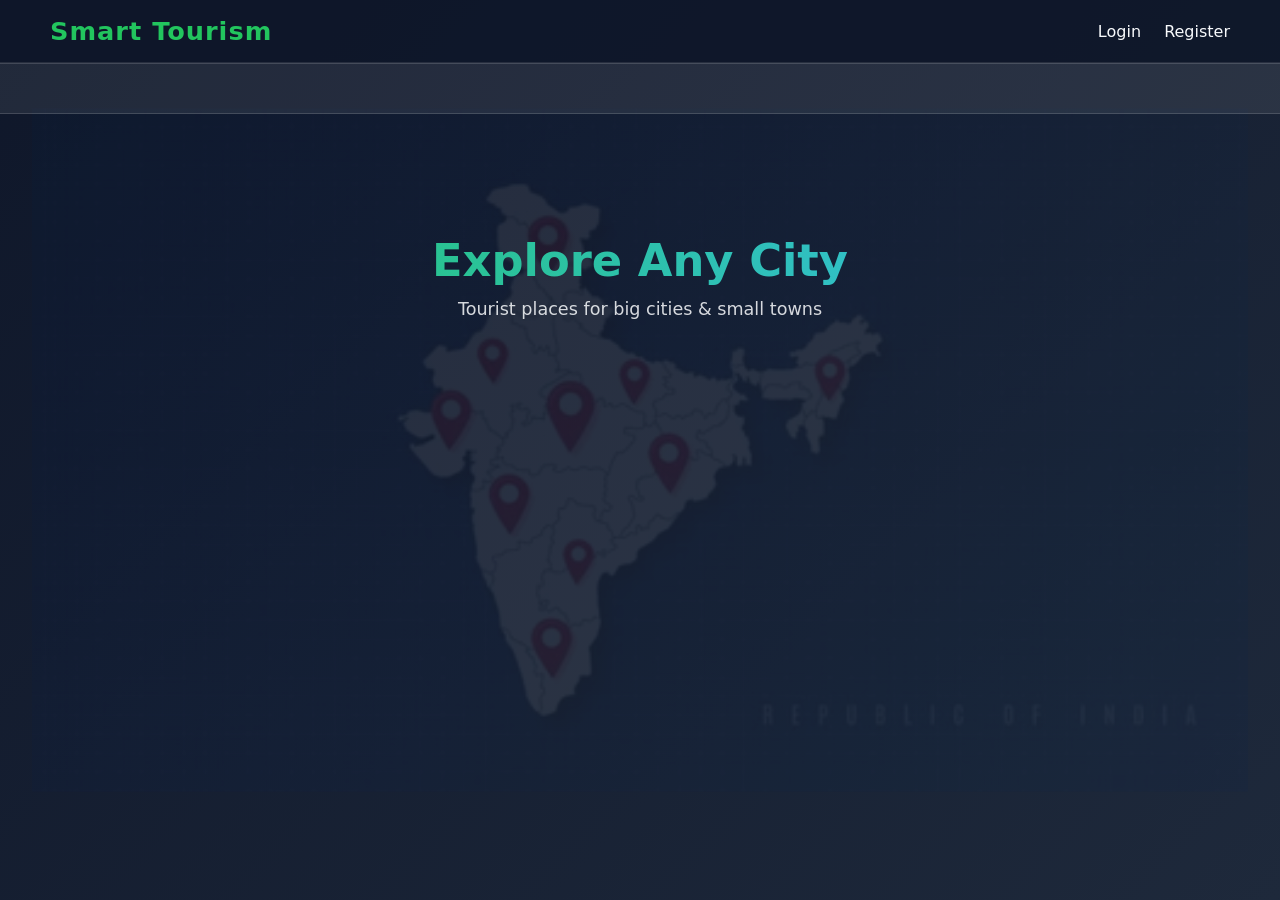
==== index.html @ d1aae3b4 "Frontend initial commit" ====
<!DOCTYPE html>
<html>
<head>
  <title>Smart Tourism</title>
  <link rel="stylesheet" href="css/style.css">
</head>
<body>

<nav class="navbar">
  <h1>Smart Tourism</h1>
  <div>
    <a href="login.html">Login</a>
    <a href="register.html">Register</a>
  </div>
</nav>
<div class="marquee-container">
  <p class="marquee-text">
    Welcome to Incredible India • • Discover Hidden Gems ✨
  </p>
</div>


<section class="hero">
  <h2>Explore Any City</h2>
  <p>Tourist places for big cities & small towns</p>
</section>

</body>
</html>
---- css/style.css ----
/* =========================
   GLOBAL RESET & VARIABLES
========================= */
:root {
  --primary: #2563eb;
  --secondary: #22c55e;
  --dark: #0f172a;
  --light: #f8fafc;
  --accent: #f97316;
  --danger: #ef4444;
  --glass: rgba(255, 255, 255, 0.15);
}

* {
  margin: 0;
  padding: 0;
  box-sizing: border-box;
}

body {
  font-family: "Segoe UI", system-ui, sans-serif;
  background: linear-gradient(135deg, #0f172a, #1e293b);
  color: var(--light);
  min-height: 100vh;
  animation: fadeIn 0.8s ease-in;
}

/* =========================
   ANIMATIONS
========================= */
@keyframes fadeIn {
  from { opacity: 0; transform: translateY(10px); }
  to { opacity: 1; transform: translateY(0); }
}

@keyframes float {
  0% { transform: translateY(0); }
  50% { transform: translateY(-6px); }
  100% { transform: translateY(0); }
}
/* =========================
   WATERMARK IMAGE
========================= */
body::before {
  content: "";
  position: fixed;
  top: 50%;
  left: 50%;
  width: 95%;
  height: 95%;
  background: url("../assets/india-map.avif") no-repeat center;
  background-size: contain;
  opacity: 0.08;
  transform: translate(-50%, -50%);
  pointer-events: none;
  z-index: 0;
}

/* Ensure content stays above watermark */
body > * {
  position: relative;
  z-index: 1;
}

/* =========================
   NAVBAR
========================= */
.navbar {
  display: flex;
  justify-content: space-between;
  align-items: center;
  padding: 16px 50px;
  background: rgba(15, 23, 42, 0.85);
  backdrop-filter: blur(10px);
  border-bottom: 1px solid rgba(255,255,255,0.1);
}

.navbar h1 {
  font-size: 1.6rem;
  letter-spacing: 1px;
  color: var(--secondary);
}

.navbar a {
  color: var(--light);
  margin-left: 18px;
  text-decoration: none;
  position: relative;
}

.navbar a::after {
  content: "";
  position: absolute;
  left: 0;
  bottom: -4px;
  width: 0%;
  height: 2px;
  background: var(--secondary);
  transition: 0.3s;
}

.navbar a:hover::after {
  width: 100%;
}

/* =========================
   HERO SECTION
========================= */
.hero {
  text-align: center;
  margin-top: 120px;
  animation: float 4s ease-in-out infinite;
}

.hero h2 {
  font-size: 2.8rem;
  background: linear-gradient(90deg, #22c55e, #38bdf8);
  -webkit-background-clip: text;
  color: transparent;
}

.hero p {
  margin-top: 12px;
  font-size: 1.1rem;
  opacity: 0.85;
}

/* =========================
   FORMS (LOGIN / REGISTER / ADMIN)
========================= */
form {
  width: 380px;
  margin: 80px auto;
  padding: 30px;
  background: var(--glass);
  border-radius: 16px;
  backdrop-filter: blur(14px);
  border: 1px solid rgba(255,255,255,0.25);
  box-shadow: 0 20px 40px rgba(0,0,0,0.35);
  animation: fadeIn 0.8s ease;
}

form h2 {
  text-align: center;
  margin-bottom: 20px;
}

input, textarea, select {
  width: 100%;
  margin-bottom: 16px;
  padding: 12px;
  border-radius: 10px;
  border: none;
  outline: none;
  background: rgba(255,255,255,0.85);
  font-size: 0.95rem;
}

input:focus, textarea:focus, select:focus {
  outline: 2px solid var(--secondary);
}

textarea {
  resize: none;
  height: 90px;
}

/* =========================
   BUTTONS
========================= */
button {
  width: 100%;
  padding: 12px;
  border: none;
  border-radius: 10px;
  background: linear-gradient(135deg, var(--primary), var(--secondary));
  color: white;
  font-size: 1rem;
  cursor: pointer;
  transition: 0.3s;
}

button:hover {
  transform: translateY(-2px);
  box-shadow: 0 12px 25px rgba(34,197,94,0.45);
}

button:disabled {
  background: gray;
  cursor: not-allowed;
}

/* =========================
   DASHBOARD MAP
========================= */
#map {
  margin: 40px auto;
  border-radius: 20px;
  overflow: hidden;
  box-shadow: 0 25px 45px rgba(0,0,0,0.5);
  border: 3px solid rgba(255,255,255,0.2);
}

#selectedCity {
  margin-top: 10px;
  font-size: 1.1rem;
  color: var(--secondary);
}

/* =========================
   PLACES PAGE
========================= */
#placesContainer {
  display: grid;
  grid-template-columns: repeat(auto-fit, minmax(260px, 1fr));
  gap: 25px;
  padding: 40px;
}
#placesContainer div {
  background: var(--glass);
  backdrop-filter: blur(12px);
  border-radius: 18px;
  padding: 18px;
  text-align: center;
  border: 1px solid rgba(255,255,255,0.2);
  transition: 0.4s;
}

#placesContainer div:hover {
  transform: translateY(-8px) scale(1.02);
  box-shadow: 0 25px 40px rgba(0,0,0,0.45);
}

#placesContainer img {
  width: 100%;
  height: 200px;              /* 🔒 SAME for all */
  object-fit: contain;        /* FULL image */
  object-position: center;
  background: rgba(0,0,0,0.25);
  border-radius: 14px;
  margin-bottom: 10px;
  display: block;
}


/* =========================
   ADMIN DASHBOARD
========================= */
.admin-title {
  text-align: center;
  margin-top: 40px;
  font-size: 1.8rem;
  color: var(--accent);
}

/* =========================
   RESPONSIVE
========================= */
@media (max-width: 600px) {
  .navbar {
    padding: 14px 20px;
  }

  form {
    width: 90%;
  }

  .hero h2 {
    font-size: 2rem;
  }
}
.marquee-container {
  width: 100%;
  overflow: hidden;
  background: rgba(255, 255, 255, 0.08);
  padding: 10px 0;
  border-top: 1px solid rgba(255,255,255,0.15);
  border-bottom: 1px solid rgba(255,255,255,0.15);
}

.marquee-text {
  display: inline-block;
  white-space: nowrap;
  padding-left: 100%;
  font-size: 25px;
  color: hsl(45, 88%, 45%);
  animation: marquee 8s linear infinite;
}

@keyframes marquee {
  from {
    transform: translateX(0);
  }
  to {
    transform: translateX(-100%);
  }
}
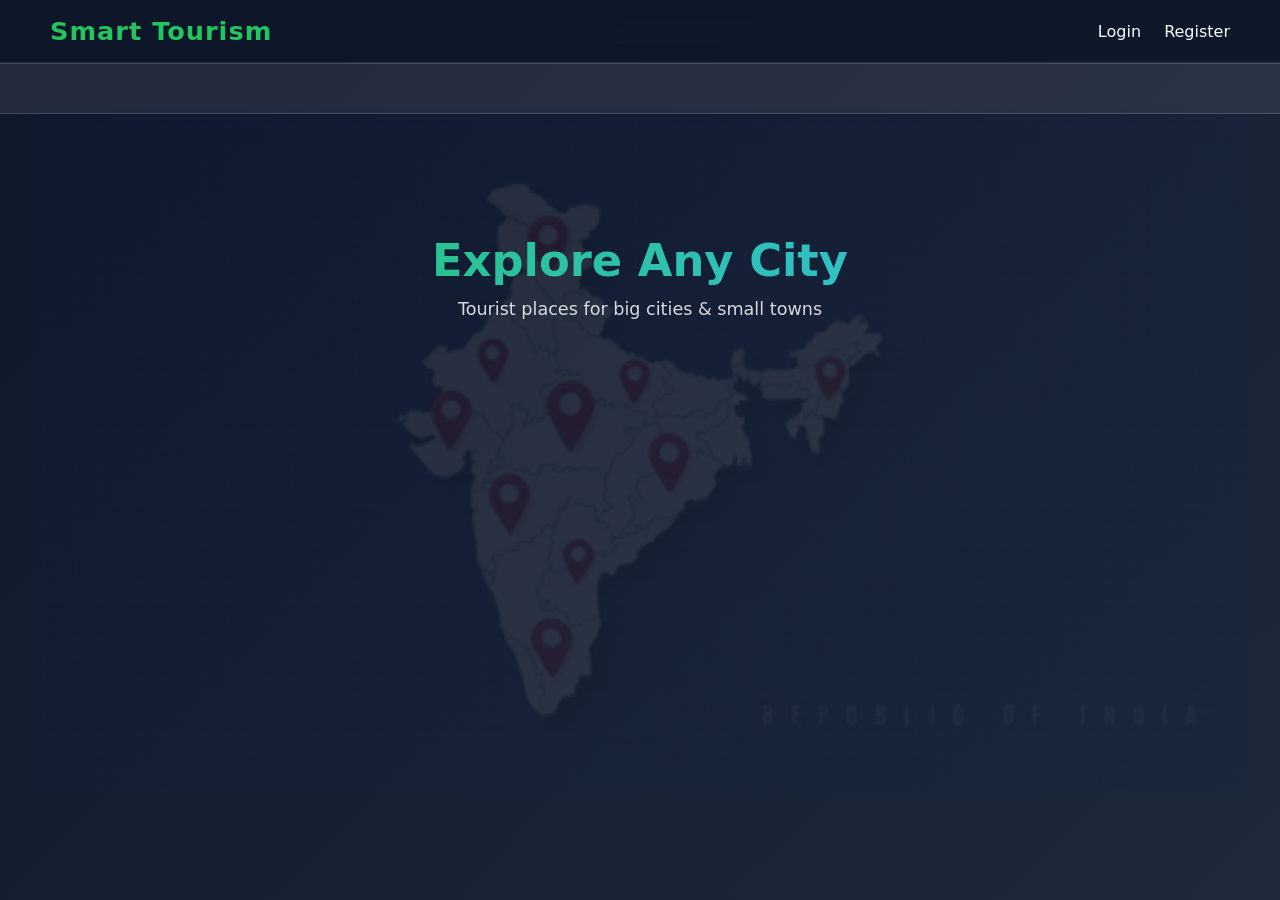
==== commit 2c7b50ff: "Fix mobile viewport" ====
--- a/index.html
+++ b/index.html
@@ -1,8 +1,11 @@
 <!DOCTYPE html>
 <html>
 <head>
-  <title>Smart Tourism</title>
+  <meta charset="UTF-8">
+  <meta name="viewport" content="width=device-width, initial-scale=1.0">
   <link rel="stylesheet" href="css/style.css">
+
+  <title>Home page</title>
 </head>
 <body>
 
